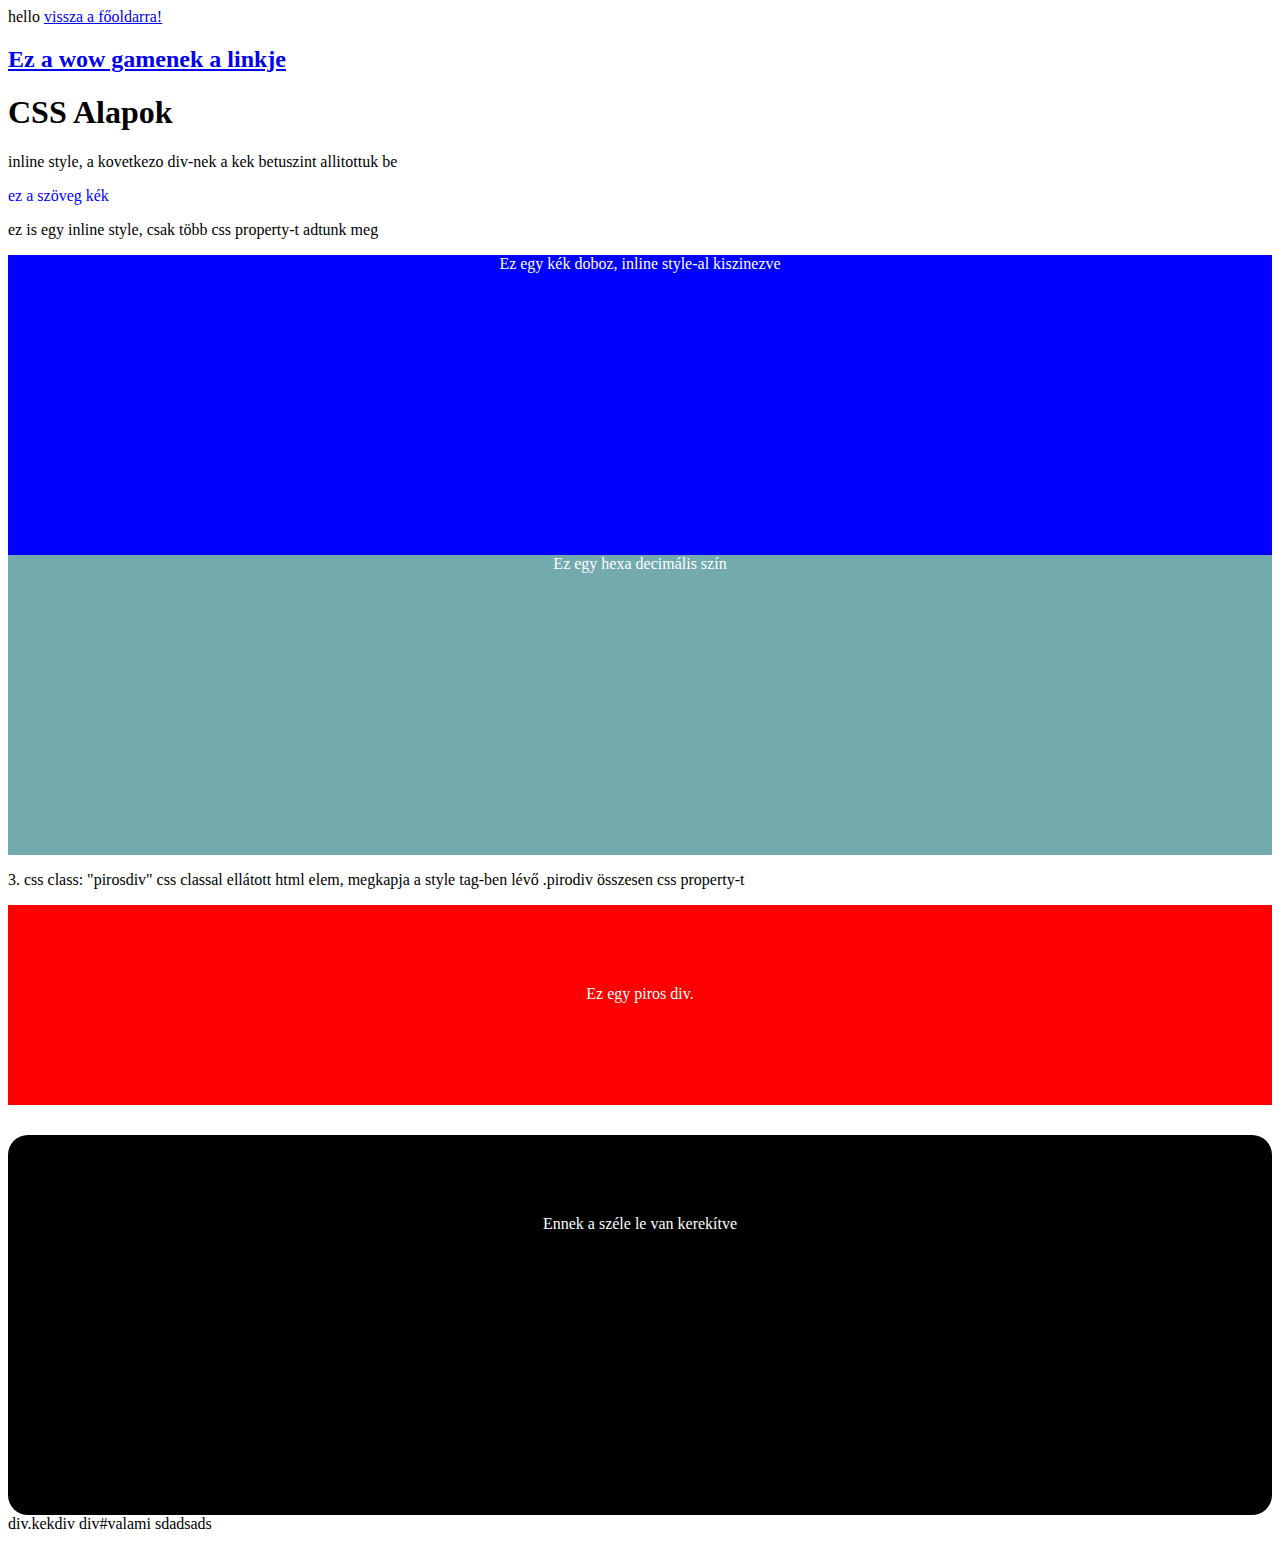
==== 02_css_basics.html @ 86c60774 "első fájl-ok hozzáadása" ====
<!DOCTYPE html>
<html lang="en">
<head>
    <meta charset="UTF-8">
    <title>Document</title>
</head>
<body>
    hello
    <a href="index.html">vissza a főoldarra!</a>    
    <h2><a href="https://worldofwarcraft.com/en-us/" targer="_blank">Ez a wow gamenek a linkje</a></h2>
    
    <h1>CSS Alapok</h1>
    <p>
    inline style, a kovetkezo div-nek a kek betuszint allitottuk be
    </p> 
    <div style="color: blue;">ez a szöveg kék</div>
    
              <p>ez is egy inline style, csak több css property-t adtunk meg</p>
               
               <div style="background-color: blue;
                height: 300px;
                text-align: center;    
                color: white;
    ">
    Ez egy kék doboz, inline style-al kiszinezve</div>
    
   <div style="background-color: #72aaad; height: 300px; text-align: center; color: white;">Ez egy hexa decimális szín </div>
      
      <p>3. css class: "pirosdiv" css classal ellátott html elem, megkapja a style tag-ben lévő .pirodiv összesen css property-t </p>
       
       <div class="pirosdiv"> Ez egy piros div.</div>

<div id="lekerekitett">Ennek a széle le van kerekítve</div>
  
  div.kekdiv
  div#valami
  
   <style>
    
    
/* ez egy css comment. a sytle tagek köé nem html hanem css kódot kell írni */
   /*a pirosdiv class-al ellátott html elemekre az alábbi tulajdonságok vonatkoznak*/
       

       .pirosdiv {
        background-color: red;
        height: 120px;
        color: white;
        text-align: center;
        padding-top: 80px;
          
    }    
/*    a kettőskereszt id-t jelent css-ben, a pont class-t jelent*/
       #lekerekitett {
           
           background-color: black;
           color: white;
           border-radius: 20px;
           height: 300px;
           text-align: center;
           padding-top: 80px;    
           padding: 30 px ;
           /*a padding befelé tolja a tartalmat */
           margin-top: 30px;
/*           a margin a html elem körül hat */
           

       }    
       
       
       
</style>
        sdadsads
    
</body>
</html>
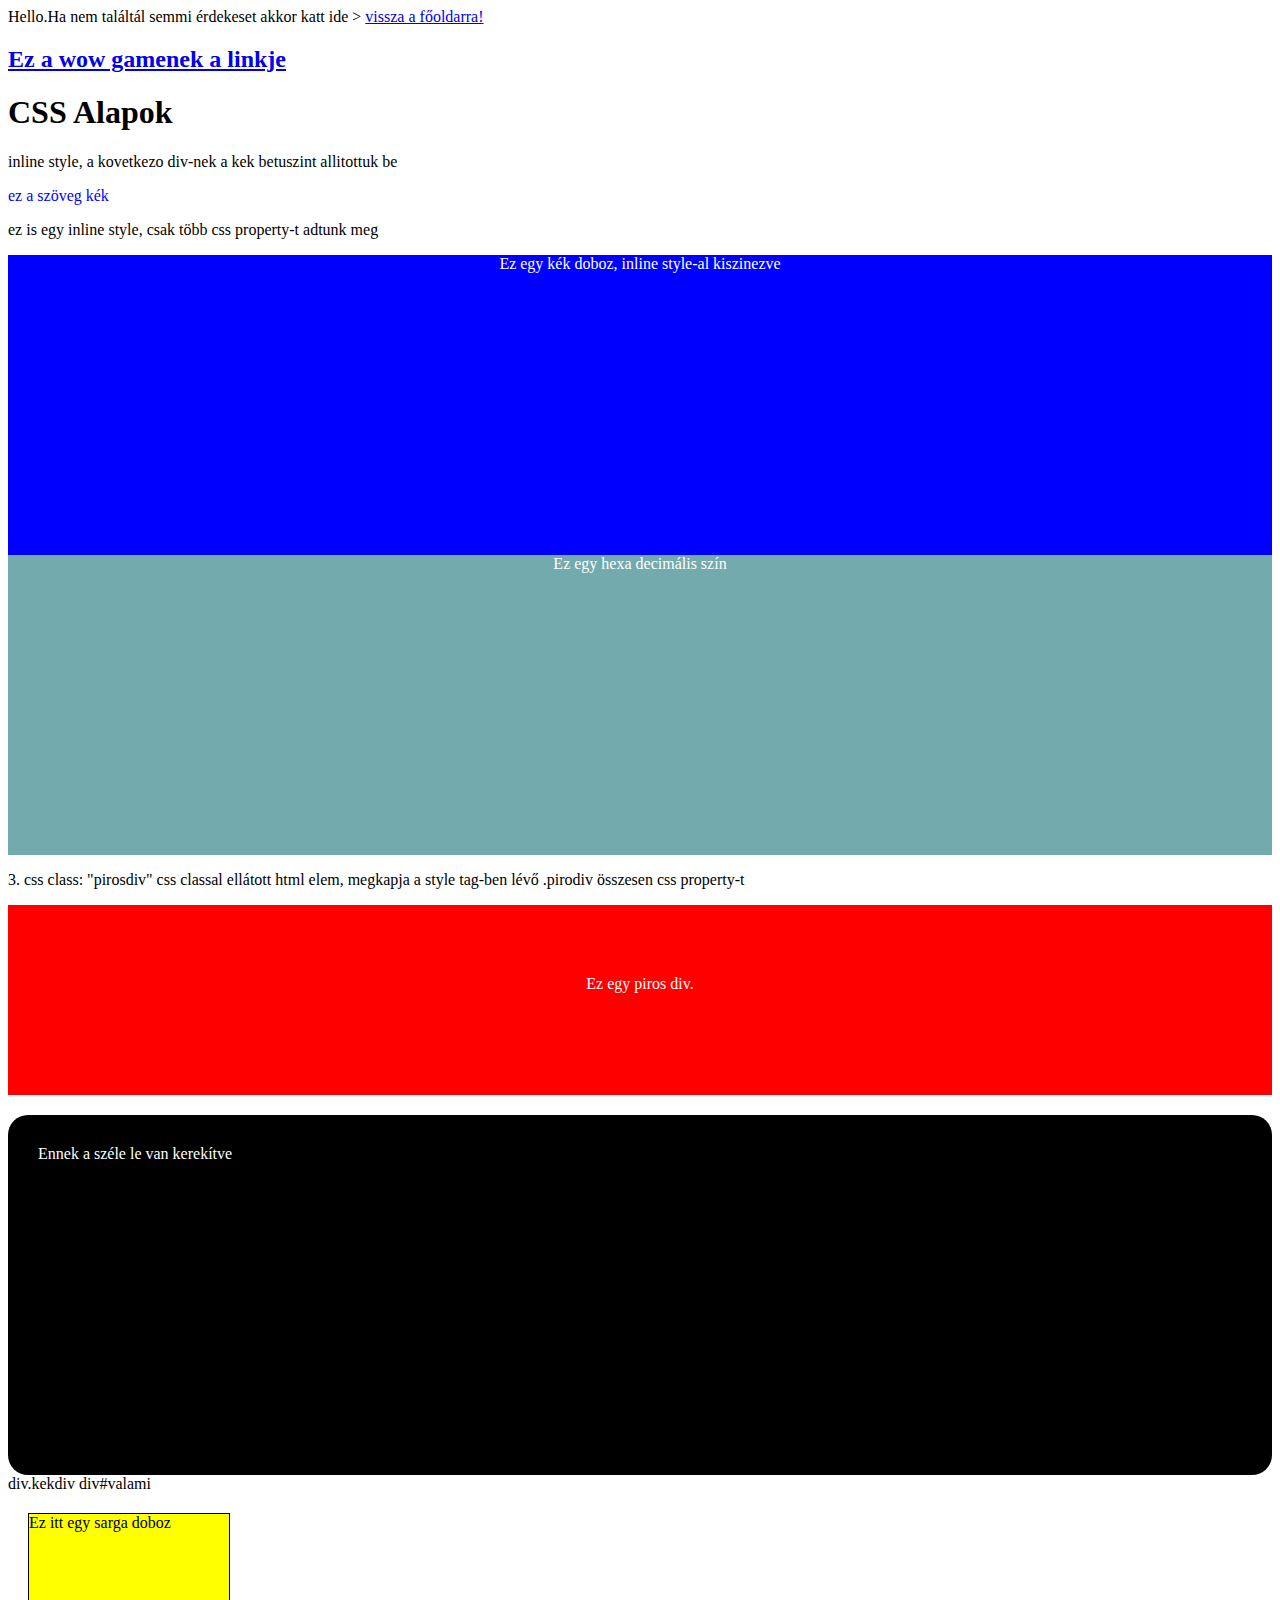
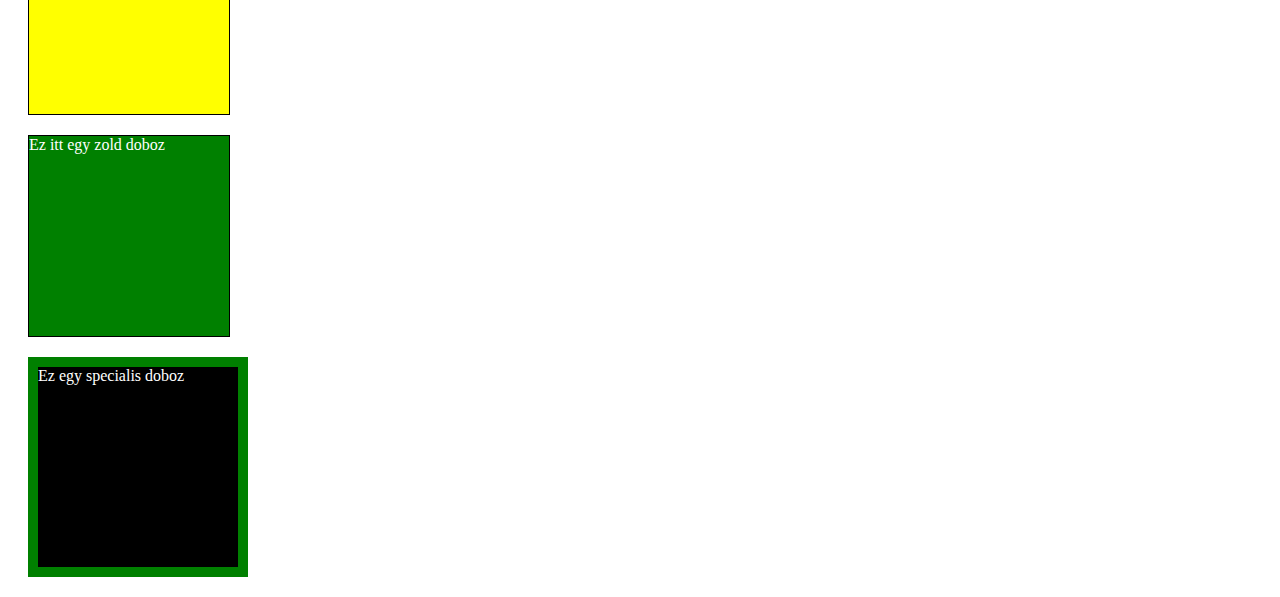
==== commit 19a840ba: "css alapok: class,id" ====
--- a/02_css_basics.html
+++ b/02_css_basics.html
@@ -5,7 +5,8 @@
     <title>Document</title>
 </head>
 <body>
-    hello
+    Hello.Ha nem találtál semmi érdekeset akkor katt ide >
+    
     <a href="index.html">vissza a főoldarra!</a>    
     <h2><a href="https://worldofwarcraft.com/en-us/" targer="_blank">Ez a wow gamenek a linkje</a></h2>
     
@@ -17,7 +18,7 @@
     
               <p>ez is egy inline style, csak több css property-t adtunk meg</p>
                
-               <div style="background-color: blue;
+    <div style="background-color: blue;
                 height: 300px;
                 text-align: center;    
                 color: white;
@@ -28,9 +29,8 @@
       
       <p>3. css class: "pirosdiv" css classal ellátott html elem, megkapja a style tag-ben lévő .pirodiv összesen css property-t </p>
        
-       <div class="pirosdiv"> Ez egy piros div.</div>
-
-<div id="lekerekitett">Ennek a széle le van kerekítve</div>
+    <div class="pirosdiv"> Ez egy piros div.</div>
+    <div id="lekerekitett">Ennek a széle le van kerekítve</div>
   
   div.kekdiv
   div#valami
@@ -42,27 +42,29 @@
    /*a pirosdiv class-al ellátott html elemekre az alábbi tulajdonságok vonatkoznak*/
        
 
-       .pirosdiv {
+.pirosdiv
+    {
         background-color: red;
         height: 120px;
         color: white;
         text-align: center;
-        padding-top: 80px;
+        padding-top: 70px;
           
     }    
 /*    a kettőskereszt id-t jelent css-ben, a pont class-t jelent*/
-       #lekerekitett {
-           
+#lekerekitett
+       {
+           padding: 30px;
+           margin-top: 20px;
+           /*a margin a html elem körül hat */
            background-color: black;
            color: white;
            border-radius: 20px;
            height: 300px;
-           text-align: center;
-           padding-top: 80px;    
-           padding: 30 px ;
-           /*a padding befelé tolja a tartalmat */
-           margin-top: 30px;
-/*           a margin a html elem körül hat */
+           
+           
+           
+          
            
 
        }    
@@ -70,7 +72,50 @@
        
        
 </style>
-        sdadsads
+   
+<div class="doboz sarga-doboz">Ez itt egy sarga doboz</div>
+<div class="doboz zold-doboz">Ez itt egy zold doboz</div>
+<div id="specialis-doboz" class="doboz">Ez egy specialis doboz</div>   
+<style>
+/*    a # kettőskereszt id-t jelent css-ben, a pont pedig class-t jelent*/
+   
+    .doboz
+    {
+        
+        width: 200px;
+        height: 200px;
+        border: 1px solid black;
+        margin: 20px;
+        color: white;
+        
+    }
     
+    .sarga-doboz
+    {
+        color: black;
+        background-color: yellow;
+    }
+    
+    .zold-doboz 
+    {
+        
+        background-color: green;
+        
+    }
+    #specialis-doboz
+    {
+        
+    
+        background-color: black;
+        border: 10px solid green;
+        
+    }
+    
+    
+    
+    
+    
+    
+    </style>    
 </body>
 </html>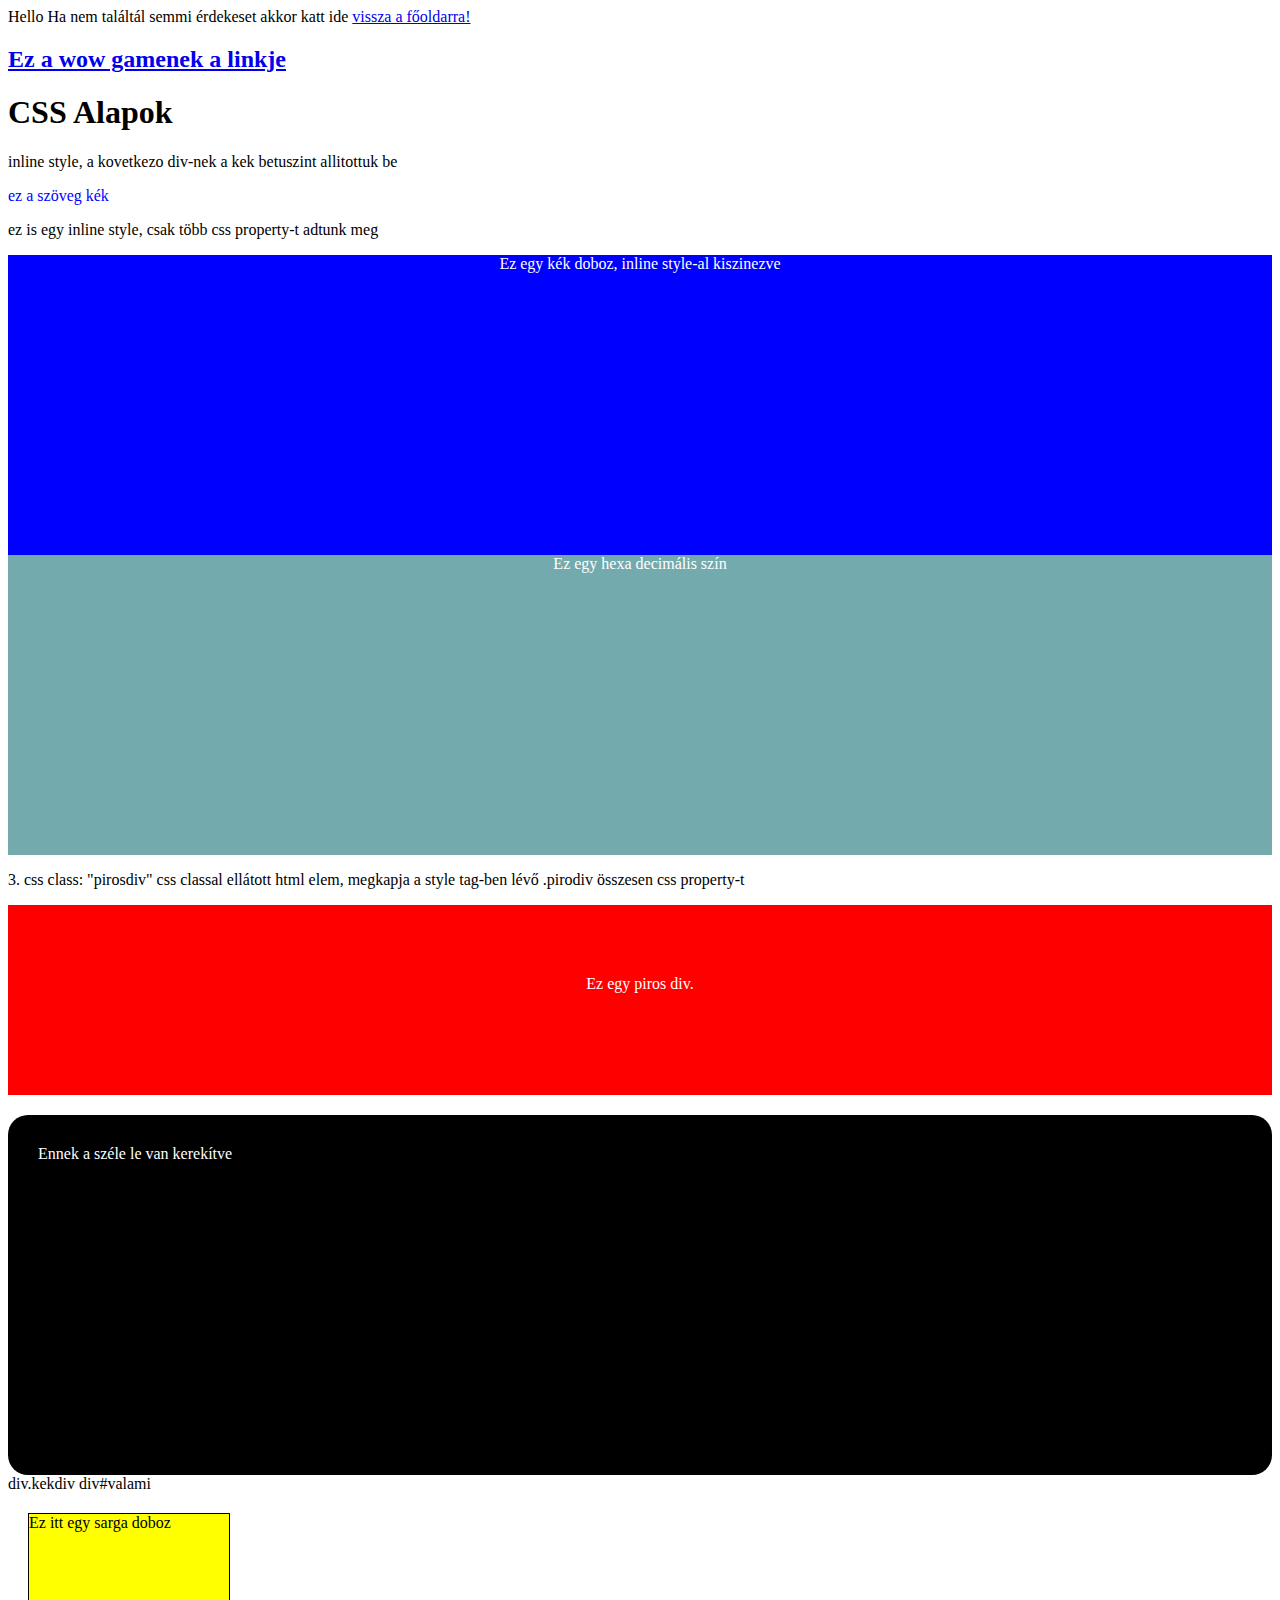
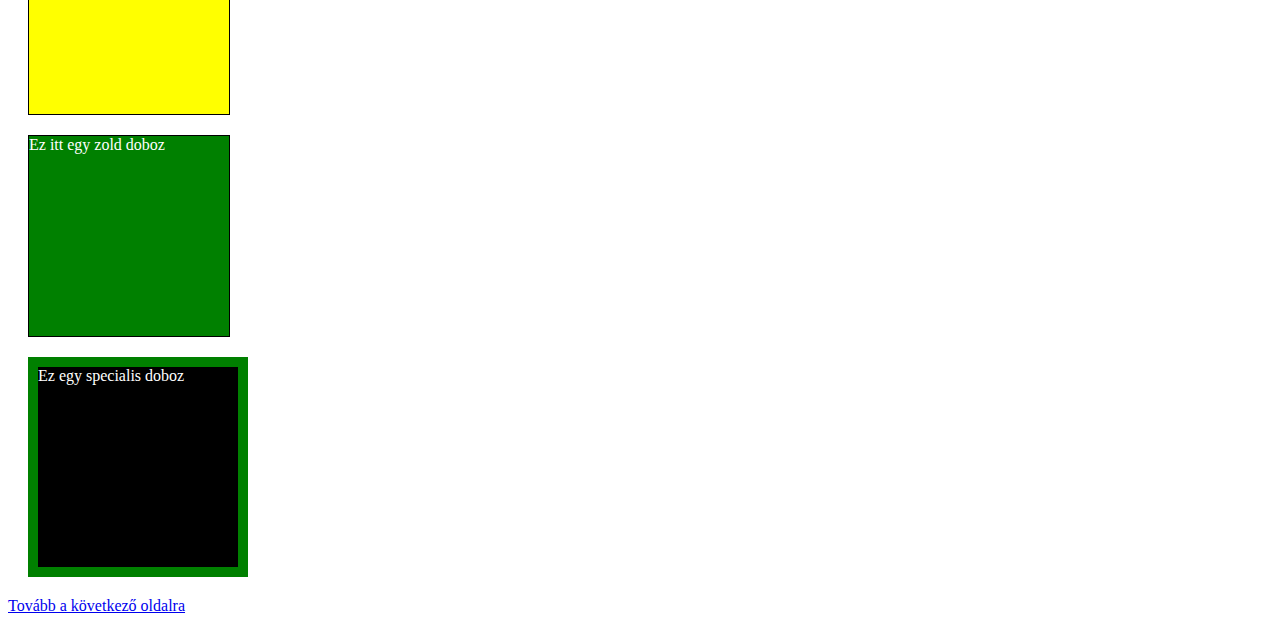
==== commit d459d313: "Html folytatás" ====
--- a/02_css_basics.html
+++ b/02_css_basics.html
@@ -5,7 +5,8 @@
     <title>Document</title>
 </head>
 <body>
-    Hello.Ha nem találtál semmi érdekeset akkor katt ide >
+   
+     Hello Ha nem találtál semmi érdekeset akkor katt ide 
     
     <a href="index.html">vissza a főoldarra!</a>    
     <h2><a href="https://worldofwarcraft.com/en-us/" targer="_blank">Ez a wow gamenek a linkje</a></h2>
@@ -15,7 +16,7 @@
     inline style, a kovetkezo div-nek a kek betuszint allitottuk be
     </p> 
     <div style="color: blue;">ez a szöveg kék</div>
-    
+
               <p>ez is egy inline style, csak több css property-t adtunk meg</p>
                
     <div style="background-color: blue;
@@ -112,10 +113,13 @@
     }
     
     
-    
-    
-    
-    
+   
     </style>    
+
+<a href="./03_css_basic.html">Tovább a következő oldalra </a>
+
+
+
+
 </body>
 </html>